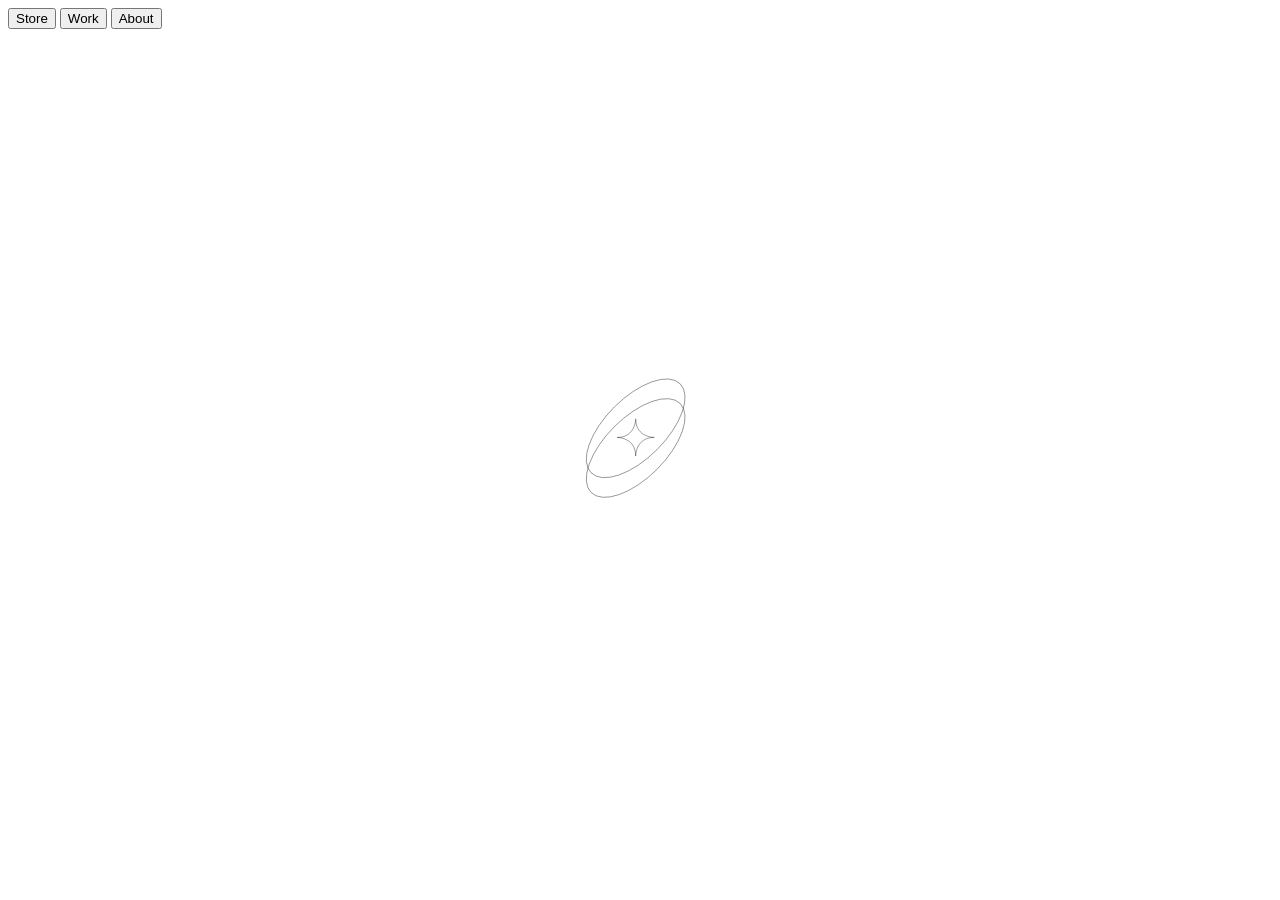
==== index.html @ 75af77cd "Update index.html" ====
<!DOCTYPE html>
<html lang="en">
<head>
    <meta charset="UTF-8">
    <meta http-equiv="X-UA-Compatible" content="IE=edge">
    <meta name="viewport" content="width=device-width, initial-scale=1.0">
    <link rel="stylesheet" href="style.css">
    <title>Document</title>
</head>
<body>

<div id="logo">
    <img src="col.svg">
</div>

<header>

    <a href="store.html"><button  id="button_store">Store</button></a>
    <a href="work.html"><button  id="button_work">Work</button></a>
    <a href="about.html"><button  id="button_about">About</button></a>

</header>
    
</body>

</html>
---- style.css ----
* {
    overflow-x:hidden;
}



a {
    text-decoration: none;
    color:black;
}

#logo {
    position: absolute;
    width:30vw;
    top:50%;
    left:50%;
    transform:translate(-50%,-50%);
    cursor:crosshair;
}

#button {
    font-family: Helvetica;
    border: none;
    color: white;
    padding: 20px;
    text-align: center;
    text-decoration: none;
    display: inline-block;
    font-size: 16px;
    margin: 4px 2px;
    width:100vw;
    text-rendering: geometricPrecision;
}

#button1 {
    font-size: 11px;
    font-family: Helvetica;
    position:fixed;
    background-color: white;
    border: 0.3px black solid;
    border-radius: 15px;
    padding:5px;
    width:50px;
    left:20px;
    cursor:pointer;
}

#button2 {
    font-size: 11px;
    font-family: Helvetica;
    position:fixed;
    background-color: white;
    border: 0.3px black solid;
    border-radius: 15px;
    padding:5px;
    width:50px;
    float:right;
    right:90px;
    cursor:pointer;
}

#button3 {
    font-size: 11px;
    font-family: Helvetica;
    position:fixed;
    background-color: white;
    border: 0.3px black solid;
    border-radius: 15px;
    padding:5px;
    width:50px;
    float:right;
    right:20px;
    cursor:pointer;
}

#button4 {
    font-size: 11px;
    font-family: Helvetica;
    position:fixed;
    background-color: white;
    border: 0.3px black solid;
    border-radius: 15px;
    padding:5px;
    width:50px;
    float:right;
    right:20px;
    bottom:20px;
    cursor:pointer;
}
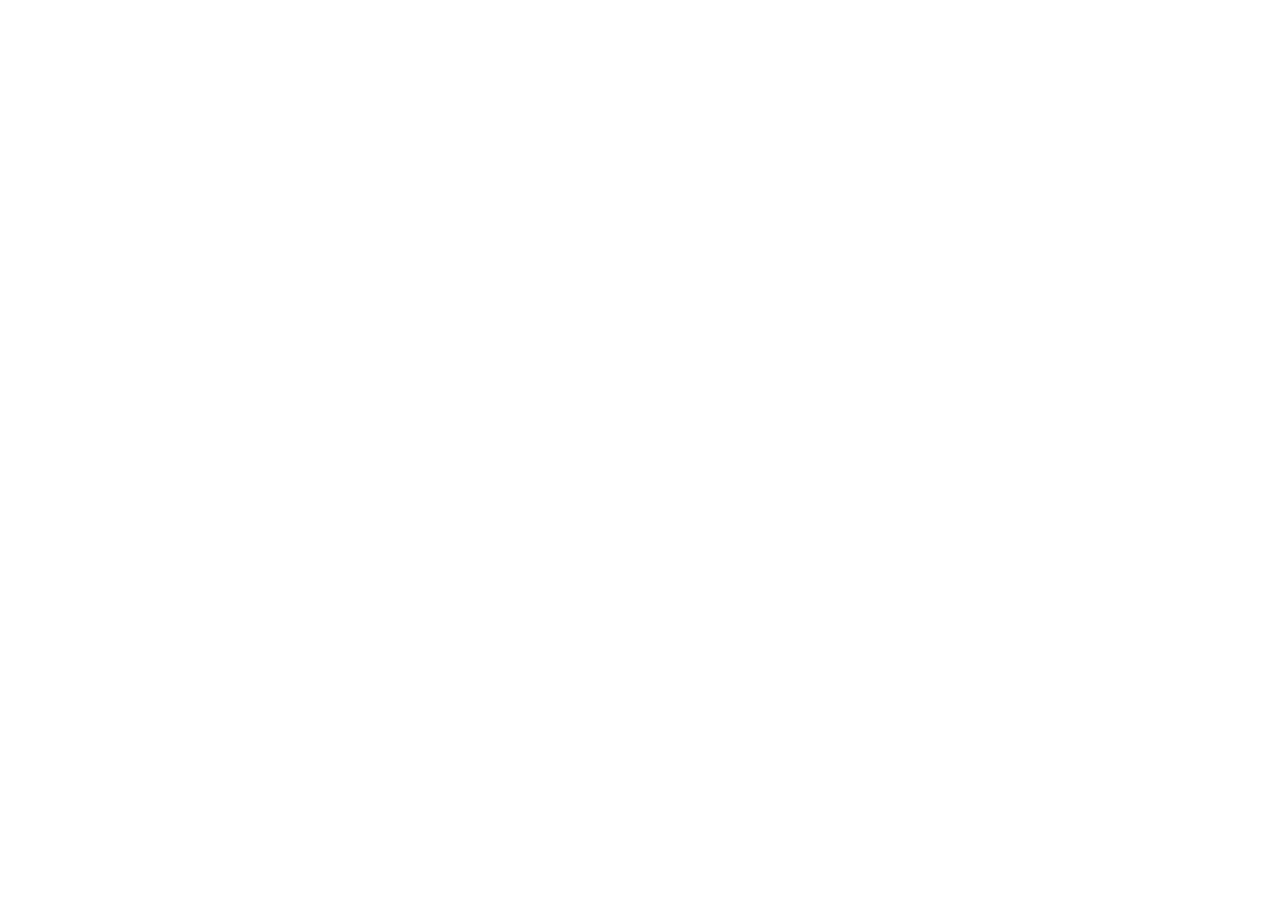
==== commit 6f01d83a: "Create index.html" ====
--- a/index.html
+++ b/index.html
@@ -9,17 +9,8 @@
 </head>
 <body>
 
-<div id="logo">
-    <img src="col.svg">
-</div>
 
-<header>
 
-    <a href="store.html"><button  id="button_store">Store</button></a>
-    <a href="work.html"><button  id="button_work">Work</button></a>
-    <a href="about.html"><button  id="button_about">About</button></a>
-
-</header>
     
 </body>
 
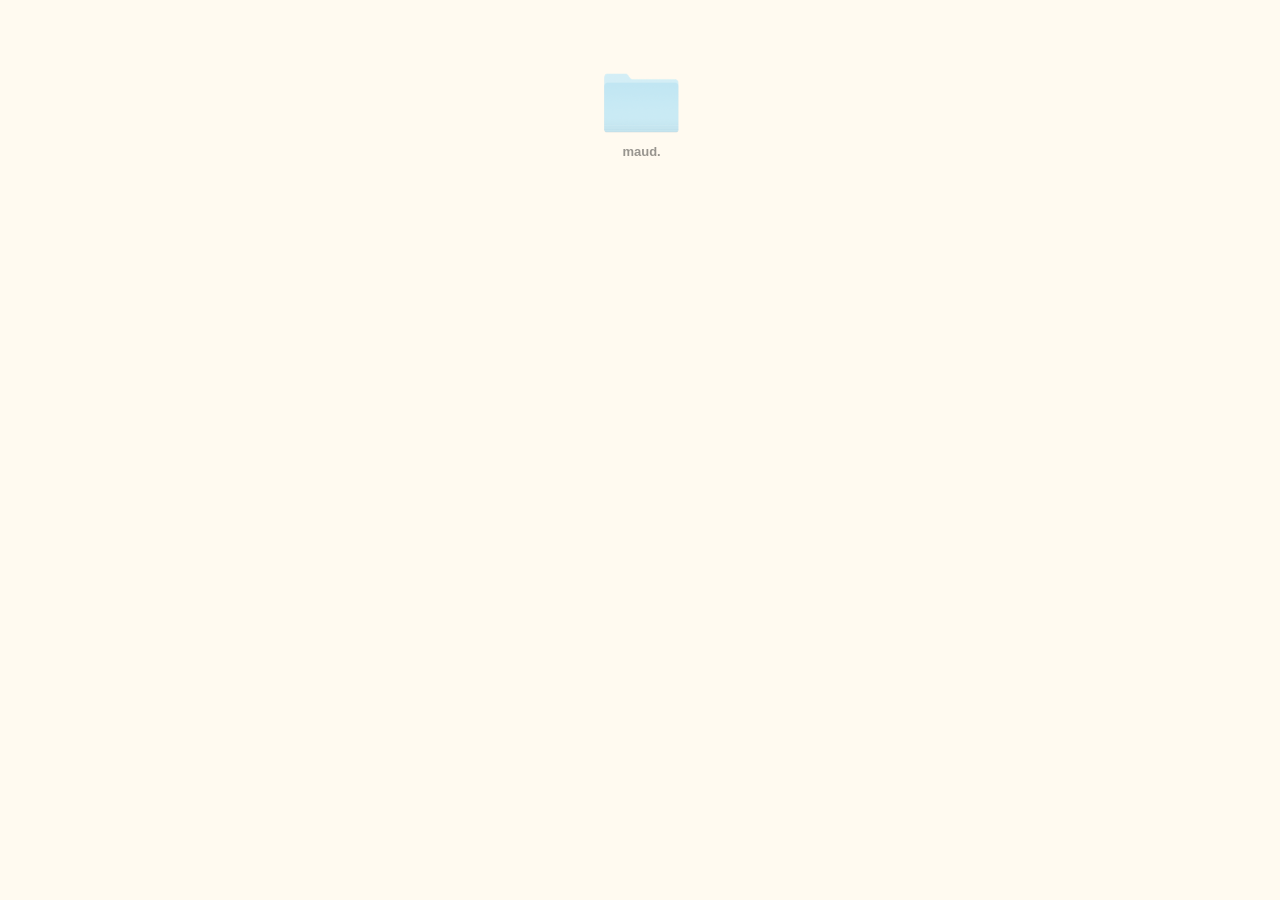
==== commit 24a3d709: "Update index.html" ====
--- a/index.html
+++ b/index.html
@@ -4,14 +4,39 @@
     <meta charset="UTF-8">
     <meta http-equiv="X-UA-Compatible" content="IE=edge">
     <meta name="viewport" content="width=device-width, initial-scale=1.0">
-    <link rel="stylesheet" href="style.css">
-    <title>Document</title>
+    <link rel="stylesheet" href="style copy.css">
+    <title>maud.</title>
 </head>
 <body>
 
+    <header>
+    </header>
+
+    <div id = "folder-cont-index">
+
+        <div class = "folder" onclick="click()">
+            <a href="home.html"> <img src = "FolderIcon.png" > </a>
+                        <h2>maud.</h2>
+        </div>
+
+     
+    
+    
+    
+    </div>
 
 
-    
+
 </body>
 
+<script>
+function click(){
+navigator.vibrate(200); // vibrate for 200ms
+navigator.vibrate([100,30,100,30,100,30,200,30,200,30,200,30,100,30,100,30,100]); // Vibrate 'SOS' in Morse.
+
+
+}
+
+</script>
+
 </html>
--- a/style copy.css
+++ b/style copy.css
@@ -0,0 +1,68 @@
+body{
+    background-color: floralwhite;
+}
+
+header{
+    display: block;
+    height: 5vh;
+
+}
+#folder-cont-index{
+    display: flex;
+    flex-direction: column;
+    align-items: center;
+    justify-content: center;
+    width: 99vw;
+    top:0px;
+    left: 0px;
+}
+
+#folder-cont{
+    display: flex;
+    flex-wrap: wrap;
+    justify-content: space-between;
+    width: 99vw;
+    top:0px;
+    left: 0px;
+}
+
+.folder{
+    width: 100px;
+    margin: 20px;
+    opacity: 0.4;
+    transition-duration: 1s;
+   
+}
+
+.folder:hover{
+    opacity: 0.75;
+}
+
+.folder h2{
+    font-family: Helvetica, sans-serif;
+    font-size: small;
+    text-align: center;
+}
+
+.folder img{
+    display: block;
+    position: relative;
+    margin-right: auto;
+    margin-left: auto;
+    width: 75%;
+    transition-duration: 2s;
+    
+}
+
+.folder img:hover{
+    width: 100%;
+    opacity: 0.75;
+    
+}
+
+#about{
+    position: absolute;
+    bottom: 0px;
+    right: 0px;
+    margin: 100px;
+}
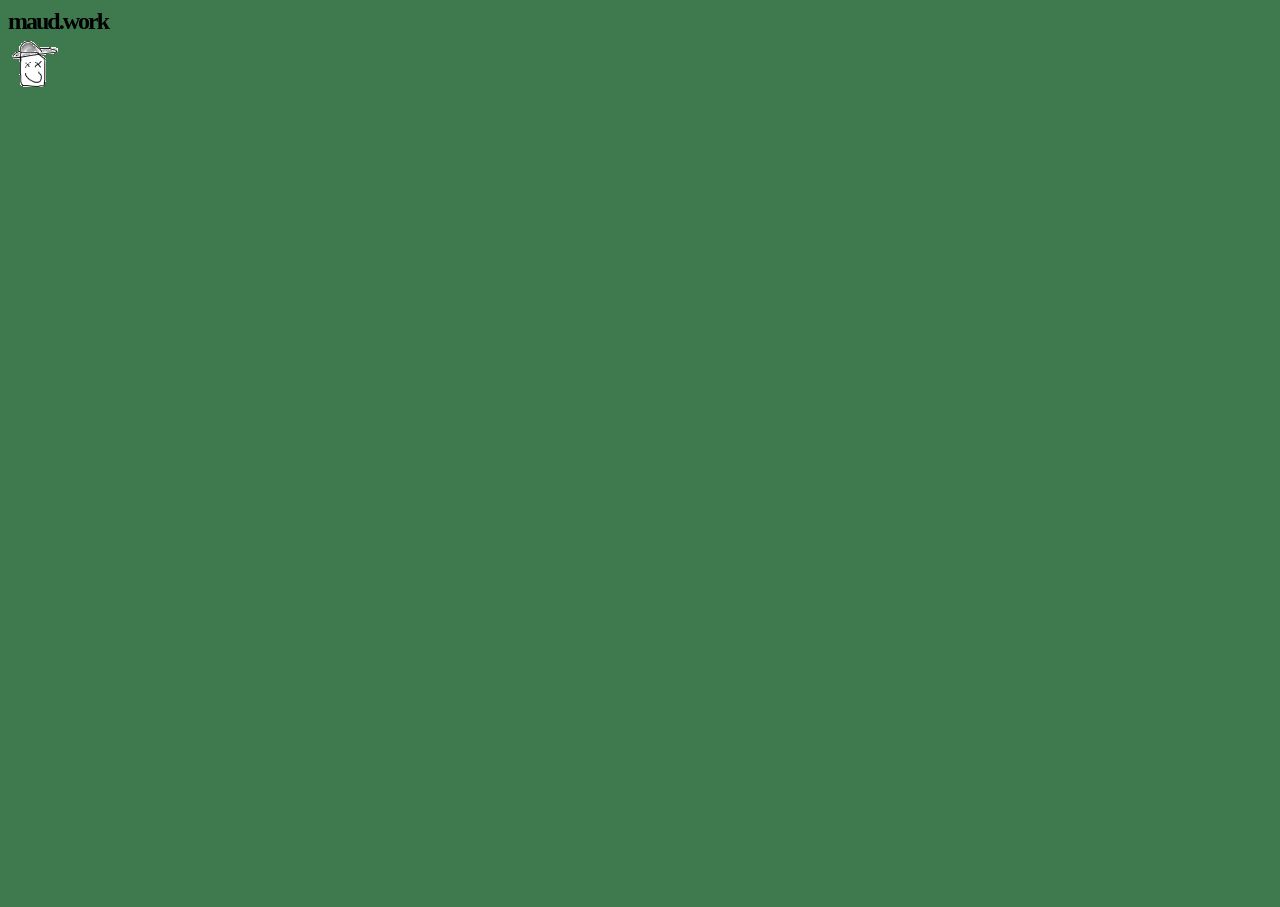
==== commit ad1c3e05: "home page update" ====
--- a/index.html
+++ b/index.html
@@ -4,38 +4,64 @@
     <meta charset="UTF-8">
     <meta http-equiv="X-UA-Compatible" content="IE=edge">
     <meta name="viewport" content="width=device-width, initial-scale=1.0">
-    <link rel="stylesheet" href="style copy.css">
-    <title>maud.</title>
+    <link rel="stylesheet" href="portfolio-style.css">
+    <script src="https://ajax.googleapis.com/ajax/libs/jquery/3.5.1/jquery.min.js"></script>
+    <link rel="icon" type="image/x-icon" href="cowboy.png">
+    <title>maud.work</title>
+    
 </head>
 <body>
 
     <header>
     </header>
-
-    <div id = "folder-cont-index">
-
-        <div class = "folder" onclick="click()">
-            <a href="home.html"> <img src = "FolderIcon.png" > </a>
-                        <h2>maud.</h2>
+    
+    <h1 onmousemove='moveCowboy()'>maud.work</h1>
+    
+    <div id = "cont">
+        <div id = "menu-cont"> 
+            <div class = "menu">
+                <div onmouseenter='moveCowboy()' class = 'menu-item'> <a href="https://maud.work/portfolio"> portfolio</a></div>
+                <div onmouseenter='moveCowboy()' class = 'menu-item' > <a href="mailto:maudfreeman@gmail.com"> contact </a> </div>
+            </div>
         </div>
-
-     
+    </div>
     
-    
-    
+    <div onmouseenter='moveCowboy()' id = "cowboy">
+        <img src="cowboy.png">
     </div>
 
 
 
 </body>
+<script>
 
-<script>
-function click(){
-navigator.vibrate(200); // vibrate for 200ms
-navigator.vibrate([100,30,100,30,100,30,200,30,200,30,200,30,100,30,100,30,100]); // Vibrate 'SOS' in Morse.
+let firstMove = true;
 
+function randomNumber(min, max){
+    return Math.floor(Math.random() * max) + min;
+    }
 
+function moveCowboy(){
+    
+    cowboy = document.getElementById("cowboy");
+    
+    if (firstMove == true){
+        document.getElementById("menu-cont").style.display = "flex";
+        firstMove = false;
+        
+        cowboy.style.top = cowboy.getBoundingClientRect().top+"px";
+        cowboy.style.left = cowboy.getBoundingClientRect().left+"px";
+
+    }
+    
+    cowboy.style.top = randomNumber(5,$(window).width()/2)+"px";
+    cowboy.style.left = randomNumber(5,$(window).height()/2)+"px";
+    
+
+    
+    
 }
+
 
 </script>
 
--- a/portfolio-style.css
+++ b/portfolio-style.css
@@ -0,0 +1,188 @@
+
+body{
+    background-color: #3f7a4e;
+    width: 99vw;
+    height: 99vh;
+    font-family: times;
+    font-style: bold;
+    letter-spacing:-.25ch;
+    overflow: hidden;
+
+}
+
+a:link {
+    text-decoration: none;
+    color: black;
+  }
+a:visited{
+    color: black;
+}
+
+h1{font-size: x-large;
+    transition-duration: 2s;}
+
+h1:hover{
+    font-size: xx-large;
+}
+
+#menu-cont{
+    display: none;
+    flex-direction: column;
+    max-width: 30%;
+    
+     
+}
+
+.menu-header{
+    letter-spacing:-.2ch;
+    font-size: x-large;
+   
+}
+
+.menu{
+    letter-spacing: -.1ch;
+    min-width: 125px;
+    transition-duration: 7s;
+    cursor: pointer;
+}
+.menu-item{
+    transition-duration:0s;
+    font-style: normal;
+    font-weight: 300;
+}
+.menu-item:hover{
+    font-size: large;
+    font-style: bold;
+    font-weight: 700;
+
+}
+
+#content-cont{
+    display: block;
+    position: absolute;
+    right: 20px;
+    top: 50px;
+    width: 60vw;
+    letter-spacing:-.2ch;
+    font-size: medium;
+    
+}
+
+#cont{
+    display: flex;
+    flex-direction: row;
+}
+#cont p {
+    letter-spacing: -.1ch;
+    max-width: 400px;
+    text-align: justify;
+    
+}
+#cont img{
+    max-width: 100px;
+    margin-right: 25px;
+    margin-bottom: 25px;
+    box-shadow: 2px 2px 2px darkgreen;
+    transition-duration: 2s;
+}
+#hide-print{
+    display: block;
+    position: absolute;
+    min-height: 300px;
+    
+    
+}
+
+#print-content{
+   position: absolute;
+}
+
+#print-content img{
+ margin-top: 30px;  
+ width: 90%;
+ max-height: 90%;
+ 
+}
+
+
+
+#very-lovely-food{
+    display: none;
+}
+#missing-persons{
+    display: none;
+}
+
+#copy-for-your-information{
+    display: none;
+}
+
+#platypus-publication{
+    display: none;
+}
+
+#collider-work{
+    display: none;
+}
+#collider-web{
+    display: none;
+}
+
+#neg-value{
+    display: none;
+}
+#tech-prints{
+    display: none;
+}
+#unres{
+    display: none;
+}
+#plat-iframe{
+    min-width: 300px;
+    width: 40vw;
+    min-height: 300px;
+    height: 40vh;
+}
+
+
+
+#cv-cont{
+    display: flex;
+    flex-direction: column;
+}
+
+#smile-cont{
+    width: 100vw;
+    height: 100vh;
+    display: block;
+    position: absolute;
+    z-index: -1;
+}
+
+#smile-cont div{
+
+
+position: absolute;
+}
+
+#cv-cont p,a,h1,h3{
+    margin: 0px;
+    
+}
+#cv-cont h3{
+    margin-top: 5px;
+}
+
+#water-melon{
+    opacity: 0;
+    transition-duration: 5s;
+    mix-blend-mode: screen;
+    border-radius: 1vw;
+    max-width: 20vw;
+}
+
+#cowboy{
+    position: absolute;
+    transition-duration: 2s;
+    
+}
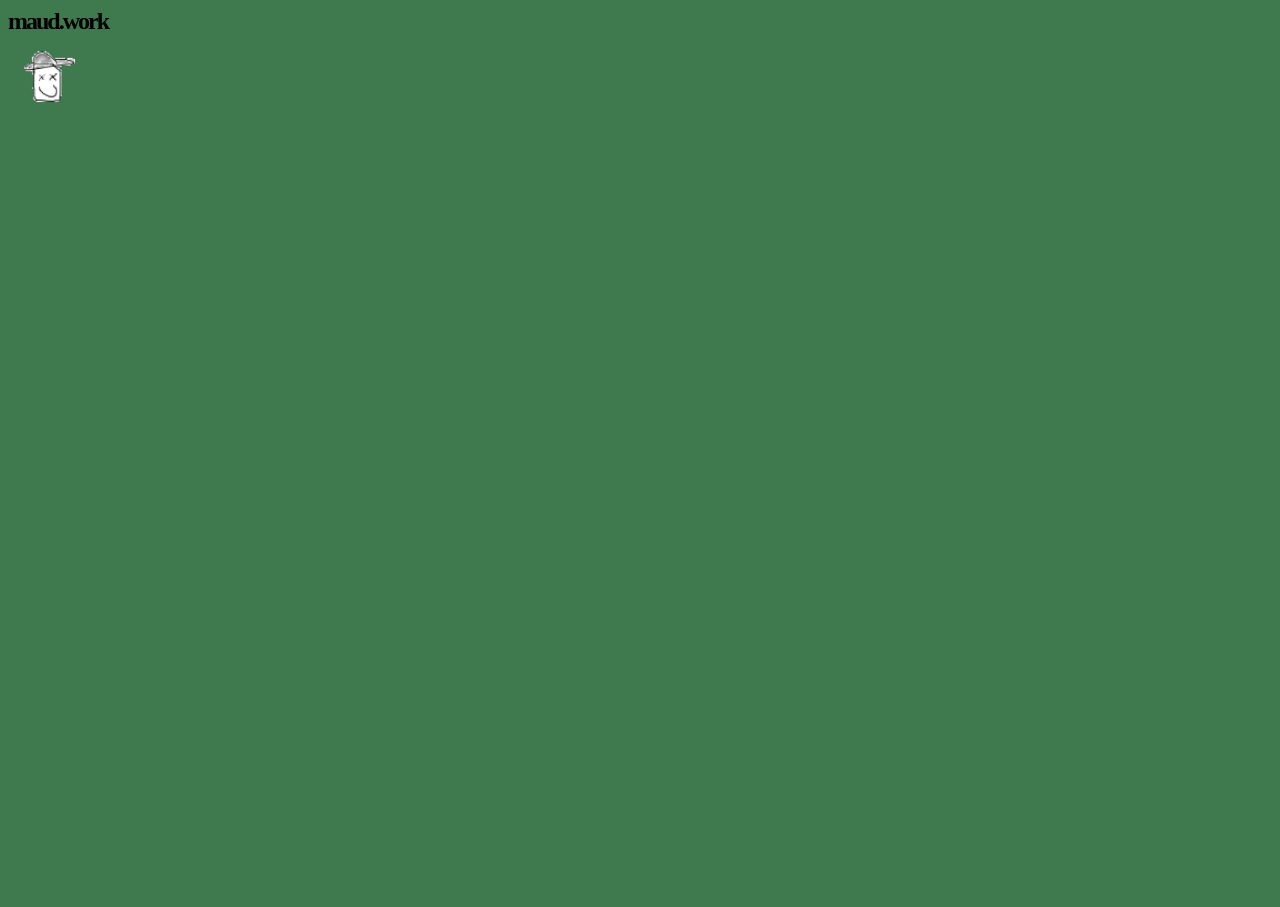
==== commit 5b39af52: "add_cows_MOO" ====
--- a/index.html
+++ b/index.html
@@ -26,10 +26,45 @@
         </div>
     </div>
     
-    <div onmouseenter='moveCowboy()' id = "cowboy">
+    <div>
+    <div onmouseenter='moveCowboy()'  id = "cowboy">
         <img src="cowboy.png">
     </div>
 
+    
+    <div onmouseenter='moo()' id = "cow_001" class = "cows">
+        <img src="moo_001.png">
+    </div>
+
+    <div onmouseenter='moo()' id = "cow_002" class = "cows">
+        <img src="moo_002.png">
+    </div>
+
+    <div onmouseenter='moo()' id = "cow_003" class = "cows">
+        <img src="moo_003.png">
+    </div>
+
+    <div onmouseenter='moo()' id = "cow_004" class = "cows">
+        <img src="moo_004.png">
+    </div>
+
+    <div onmouseenter='moo()' id = "cow_005" class = "cows">
+        <img src="moo_001.png">
+    </div>
+
+    <div onmouseenter='moo()' id = "cow_006" class = "cows">
+        <img src="moo_002.png">
+    </div>
+    <div onmouseenter='moo()' id = "cow_007" class = "cows">
+        <img src="moo_002.png">
+    </div>
+    <div onmouseenter='moo()' id = "cow_008" class = "cows">
+        <img src="moo_001.png">
+    </div>
+    <div onmouseenter='moo()' id = "cow_009" class = "cows">
+        <img src="moo_003.png">
+    </div>
+    </div>
 
 
 </body>
@@ -53,15 +88,69 @@
         cowboy.style.left = cowboy.getBoundingClientRect().left+"px";
 
     }
+    x = randomNumber(5,$(window).width()/2)
+    y = randomNumber(5,$(window).height()/2)
+    cowboy.style.top = x+"px";
+    cowboy.style.left = y+"px";
     
-    cowboy.style.top = randomNumber(5,$(window).width()/2)+"px";
-    cowboy.style.left = randomNumber(5,$(window).height()/2)+"px";
+    console.log("cowboy x ")
+    console.log(x)
+    console.log("--> cows")
     
+    moveCows(x,y);
+    
+}
 
+
+
+function moo(){
+    //randomly select moo sound to play on mouse over
+    console.log("moo")
+    x = randomNumber(5,$(window).width()/2);
+    y = randomNumber(5,$(window).height()/2);
+    moveCows(x,y);
+}
+
+
+
+let cowsId = ["cow_001", "cow_002" , "cow_003" , "cow_004" , "cow_005", "cow_005", "cow_006", "cow_007", "cow_008", "cow_009"]
+
+function moveCows(targetX, targetY){
+
+    shuffleArray(cowsId);
+
+    
+    
+    //console.log(x)
+    //console.log(y)
+
+    for (var i = 0; i < cowsId.length; i++) { 
+     
+    //select cow
+    cow = document.getElementById(cowsId[i]);
+
+    //set variable transistion-delay / cow walking speed
+    cow.style.transitionDuration = randomNumber(3,35)+"s";
+
+    //individual cow coordinate w. variablity
+    cowX = (randomNumber(1,40)* Math.round(Math.random()) * 2 - 1) + targetX;
+    cowY = (randomNumber(1,40)* Math.round(Math.random()) * 2 - 1) + targetY;
+    
+    cow.style.left = cowX+"px";
+    cow.style.top = cowY+"px";
+    
     
     
 }
 
+}
+
+function shuffleArray(array) {
+    for (let i = array.length - 1; i > 0; i--) {
+        const j = Math.floor(Math.random() * (i + 1));
+        [array[i], array[j]] = [array[j], array[i]];
+    }
+}
 
 </script>
 
--- a/portfolio-style.css
+++ b/portfolio-style.css
@@ -184,5 +184,15 @@
 #cowboy{
     position: absolute;
     transition-duration: 2s;
+    z-index: 10;
     
 }
+#cowboy img{width: 80px;}
+
+.cows{
+    position: absolute;
+    transition-duration: 2s;
+    z-index: 5;
+    top: -150px;
+}
+.cows img{width: 50px;}
